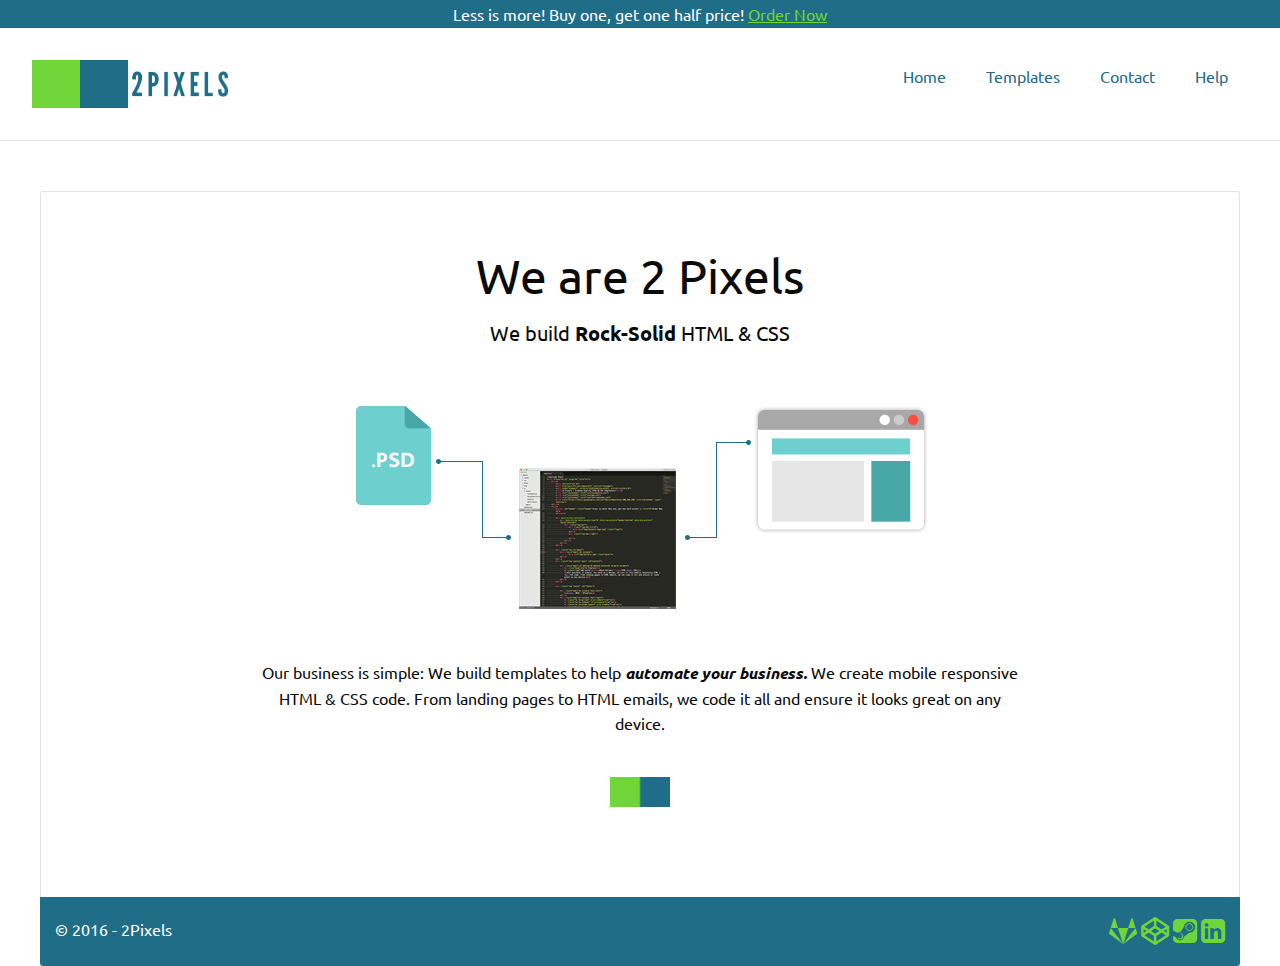
==== contact.html @ 64a23192 "css fixes" ====
<!doctype html>
<html class="no-js" lang="en" dir="ltr">
	<head>
		<meta charset="utf-8">
		<meta http-equiv="x-ua-compatible" content="ie=edge">
		<meta name="viewport" content="width=device-width, initial-scale=1.0">
		<title>2 Pixels - Premium Quality HTML & CSS Templates</title>
		<link rel="stylesheet" href="css/foundation.css">
		<link rel="stylesheet" href="css/app.css">
		<link rel="stylesheet" href="css/font-awesome.css">
		<link href='https://fonts.googleapis.com/css?family=Ubuntu:300,300italic,400,400italic,700,700italic' rel='stylesheet' type='text/css'>
		<link rel="icon" type="image/png" href="favicon.png">
	</head>
	<body>
		<header id="header" class="header">Less is more! Buy one, get one half price! <a href="#">Order Now</a>
		</header>

		<div data-sticky-container>
			<div data-sticky data-margin-top='0' data-top-anchor="header:bottom" data-btm-anchor="footer:bottom">
				<div class="top-bar"> 
					<div class="top-bar-title">
						<img src="img/2pixels-logo.png" class="logo"/>
					</div> 
					<div class="top-bar-right">
						<ul class="menu">
							<li><a href="/index.html">Home</a></li>
							<li><a href="#">Templates</a></li>
							<li><a href="/contact.html">Contact</a></li>
							<li><a href="#">Help</a></li>
						</ul>
					</div>
				</div>
			</div>
		</div>

		<div class="row collapse">
			<div class="small-12 columns">
					
					
			</div>
		</div>
		<div class="row content main" id="content">

			<div class="small-12 medium-10 medium-centered large-8 columns">
				<h1 class"headline">We are 2 Pixels</h1>

				<p class="lead">We build <strong>Rock-Solid</strong> HTML &amp; CSS</p>

				<img src="img/2pixels-workflow.png" class="center-block-img"/>
				
				<p>Our business is simple: We build templates to help <strong><em>automate your business.</em></strong>  We create mobile responsive HTML &amp; CSS code. From landing pages to HTML emails, we code it all and ensure it looks great on any device.</p>

				<img src="img/2pixels.jpg" class="center-block-img tiny spin-it"/>
			</div>
		</div>
		
		<div class="row footer" id="footer">

			<div class="small-6 columns text-left">
				<p>&copy; 2016 - 2Pixels</p>
			</div>
			<div class="small-6 columns text-right">
				<a href="#" target="_blank" title="Follow us on Gitlab"><i class="fa fa-gitlab" aria-hidden="true"></i></a>
				<a href="#" target="_blank" title="Follow us on Codepen"><i class="fa fa-codepen" aria-hidden="true"></i></a>
				<a href="#" target="_blank" title="Follow us on Steam"><i class="fa fa-steam-square" aria-hidden="true"></i></a>
				<a href="#" target="_blank" title="Follow us on LinkedIn"><i class="fa fa-linkedin-square" aria-hidden="true"></i></a>

			</div>
		</div>

		<script src="js/vendor/jquery.js"></script>
		<script src="js/vendor/what-input.js"></script>
		<script src="js/vendor/foundation.js"></script>
		<script src="js/app.js"></script>
	</body>
</html>
---- css/app.css ----
body{
	font-family: 'Ubuntu', sans-serif;
	/*background-color: #c0c8cb;*/
	background-color: #ffffff;
	font-weight: 400;
}
h1,h2,h3,h4,h5,p,ul,li,td,tr,strong{
	font-family: 'Ubuntu', sans-serif;
}
strong{
	font-weight: 700;
}
a {
	color: #70d539;
}
a:hover, a:focus {
	color: rgba(112,213,57,0.65);
}
.menu > li > a {
	transition: all .25s ease-in-out;
    display: block;
    padding: 0.5rem 0;
    line-height: 1;
    color: #206d88;
    position: relative;
    margin: 0 20px;
}
.menu > li > a:after{
	transition: all .25s ease-in-out;
	position: absolute;
	content: '';
	height: 1px;
	bottom: 0;
	left: 0;
	display: block;
	width: 0%;
	background-color: #206d88;
}
.menu > li > a:hover{

}
.menu > li > a:hover:after{
	width: 100%;
	
}
.logo{
	height: 48px;
}
.is-stuck .logo{
	height: 32px;
}
.header {
  background-color: #206d88;
  color: white;
  font-family: 'Ubuntu', sans-serif;
  padding: 2px;
  text-align: center;
}
.header a{
	color: #6fd539;
	text-decoration: underline;
	transition: all .25s ease-in-out;
}
.header a:hover{
	text-decoration: none;
}
.gallery .columns{
	text-align: center;
}
[data-sticky] {
	width: 100%;
}

.top-bar {
	padding: 2rem;
	background-color: rgba(255,255,255,1);
	transition: padding .25s ease;
}
.top-bar ul {
	background-color: transparent;
}
.is-stuck .top-bar {
	padding: 1rem;
	background-color: rgba(255,255,255,0.75);
	transition: padding .25s ease; 
}
.row.content{
	background-color: white;
}
.row.content.main{
	border-radius: 3px 3px 0 0;
	border-top: solid 1px #e2e2e2;
	border-left: solid 1px #e2e2e2;
	border-right: solid 1px #e2e2e2;
}
.content.main .columns{
	text-align: center;
	padding-top: 50px;
	padding-bottom: 50px;
}
.hero{
	width: 100%;
}
.center-block-img{
	margin: 40px auto;
	display: block;
}
.headline{
	margin-top: 50px;
	
}
.tiny{
	width: 60px;
}
.row.last{
	margin-bottom: 50px;
}
.row#footer{
	background-color: #206d88;
	margin-bottom: 50px;
	padding-top: 20px;
	padding-bottom: 20px;
	color: white;
	border-radius: 0 0 3px 3px;
}
.row#footer p{
	margin: 0;
	padding: 0;
}
.row#footer i{
	font-size: 28px;
}
/* Small only */
@media screen and (max-width: 39.9375em) {
	
}
/* Medium and up */
@media screen and (min-width: 40em) {
	.hero {
		height: 75vh;
	}
	.top-bar {
		border-bottom: solid 1px #e2e2e2;
	}
	.row.content.main{
		margin-top: 50px;
	}
}
/* Medium only */
@media screen and (min-width: 40em) and (max-width: 63.9375em) {
	
}
/* Large and up */
@media screen and (min-width: 64em) {
	.hero {
		height: 100vh;
	}
}
img.spin-it {
	-webkit-transition: -webkit-transform .25s ease-in-out;
	transition: transform .25s ease-in-out;
}
img.spin-it:hover {
	-webkit-transform: rotate(180deg);
	transform: rotate(180deg);
}
/*
#ffca07
#ea2127
#00a44f
*/
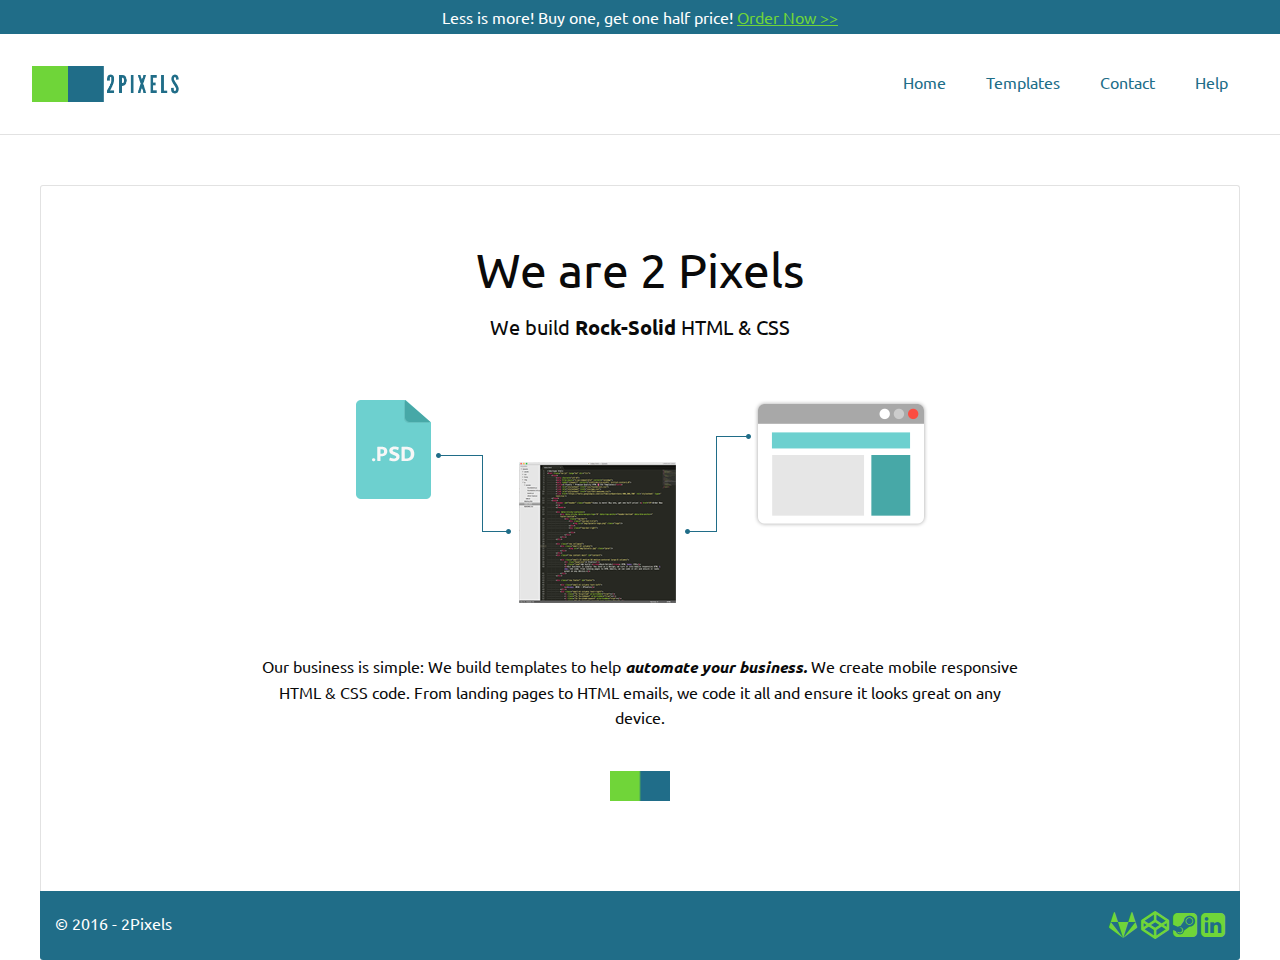
==== commit 4c99ca09: "css fixes" ====
--- a/contact.html
+++ b/contact.html
@@ -12,7 +12,7 @@
 		<link rel="icon" type="image/png" href="favicon.png">
 	</head>
 	<body>
-		<header id="header" class="header">Less is more! Buy one, get one half price! <a href="#">Order Now</a>
+		<header id="header" class="header">Less is more! Buy one, get one half price! <a href="#">Order Now &gt;&gt;</a>
 		</header>
 
 		<div data-sticky-container>
--- a/css/app.css
+++ b/css/app.css
@@ -44,7 +44,7 @@
 	
 }
 .logo{
-	height: 48px;
+	height: 36px;
 }
 .is-stuck .logo{
 	height: 32px;
@@ -53,7 +53,7 @@
   background-color: #206d88;
   color: white;
   font-family: 'Ubuntu', sans-serif;
-  padding: 2px;
+  padding: 5px;
   text-align: center;
 }
 .header a{
@@ -81,7 +81,7 @@
 }
 .is-stuck .top-bar {
 	padding: 1rem;
-	background-color: rgba(255,255,255,0.75);
+	background-color: rgba(255,255,255,0.9);
 	transition: padding .25s ease; 
 }
 .row.content{
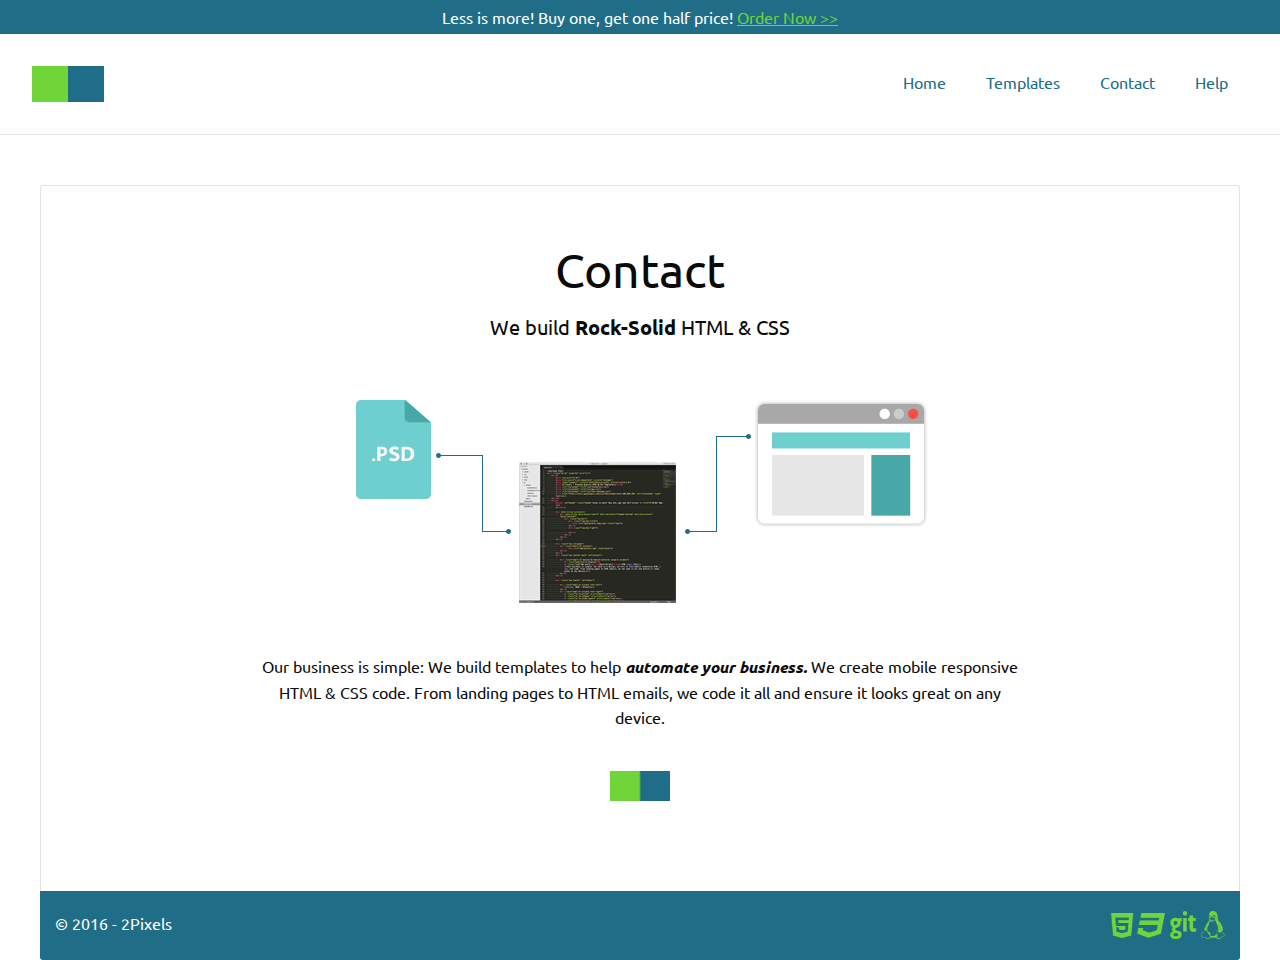
==== commit da975070: "css fixes" ====
--- a/contact.html
+++ b/contact.html
@@ -4,7 +4,7 @@
 		<meta charset="utf-8">
 		<meta http-equiv="x-ua-compatible" content="ie=edge">
 		<meta name="viewport" content="width=device-width, initial-scale=1.0">
-		<title>2 Pixels - Premium Quality HTML & CSS Templates</title>
+		<title>2 Pixels - Contact</title>
 		<link rel="stylesheet" href="css/foundation.css">
 		<link rel="stylesheet" href="css/app.css">
 		<link rel="stylesheet" href="css/font-awesome.css">
@@ -19,14 +19,14 @@
 			<div data-sticky data-margin-top='0' data-top-anchor="header:bottom" data-btm-anchor="footer:bottom">
 				<div class="top-bar"> 
 					<div class="top-bar-title">
-						<img src="img/2pixels-logo.png" class="logo"/>
+						<img src="img/2pixels.jpg" class="logo"/>
 					</div> 
 					<div class="top-bar-right">
 						<ul class="menu">
 							<li><a href="/index.html">Home</a></li>
-							<li><a href="#">Templates</a></li>
+							<li><a href="/templates.html">Templates</a></li>
 							<li><a href="/contact.html">Contact</a></li>
-							<li><a href="#">Help</a></li>
+							<li><a href="/help.html">Help</a></li>
 						</ul>
 					</div>
 				</div>
@@ -42,7 +42,7 @@
 		<div class="row content main" id="content">
 
 			<div class="small-12 medium-10 medium-centered large-8 columns">
-				<h1 class"headline">We are 2 Pixels</h1>
+				<h1 class"headline">Contact</h1>
 
 				<p class="lead">We build <strong>Rock-Solid</strong> HTML &amp; CSS</p>
 
@@ -60,11 +60,10 @@
 				<p>&copy; 2016 - 2Pixels</p>
 			</div>
 			<div class="small-6 columns text-right">
-				<a href="#" target="_blank" title="Follow us on Gitlab"><i class="fa fa-gitlab" aria-hidden="true"></i></a>
-				<a href="#" target="_blank" title="Follow us on Codepen"><i class="fa fa-codepen" aria-hidden="true"></i></a>
-				<a href="#" target="_blank" title="Follow us on Steam"><i class="fa fa-steam-square" aria-hidden="true"></i></a>
-				<a href="#" target="_blank" title="Follow us on LinkedIn"><i class="fa fa-linkedin-square" aria-hidden="true"></i></a>
-
+				<a href="#" target="_blank" title="HTML5"><i class="fa fa-html5" aria-hidden="true"></i></a>
+				<a href="#" target="_blank" title="CSS3"><i class="fa fa-css3" aria-hidden="true"></i></a>
+				<a href="#" target="_blank" title="We use git!"><i class="fa fa-git" aria-hidden="true"></i></a>
+				<a href="#" target="_blank" title="We <3 Linux!"><i class="fa fa-linux" aria-hidden="true"></i></a>
 			</div>
 		</div>
 
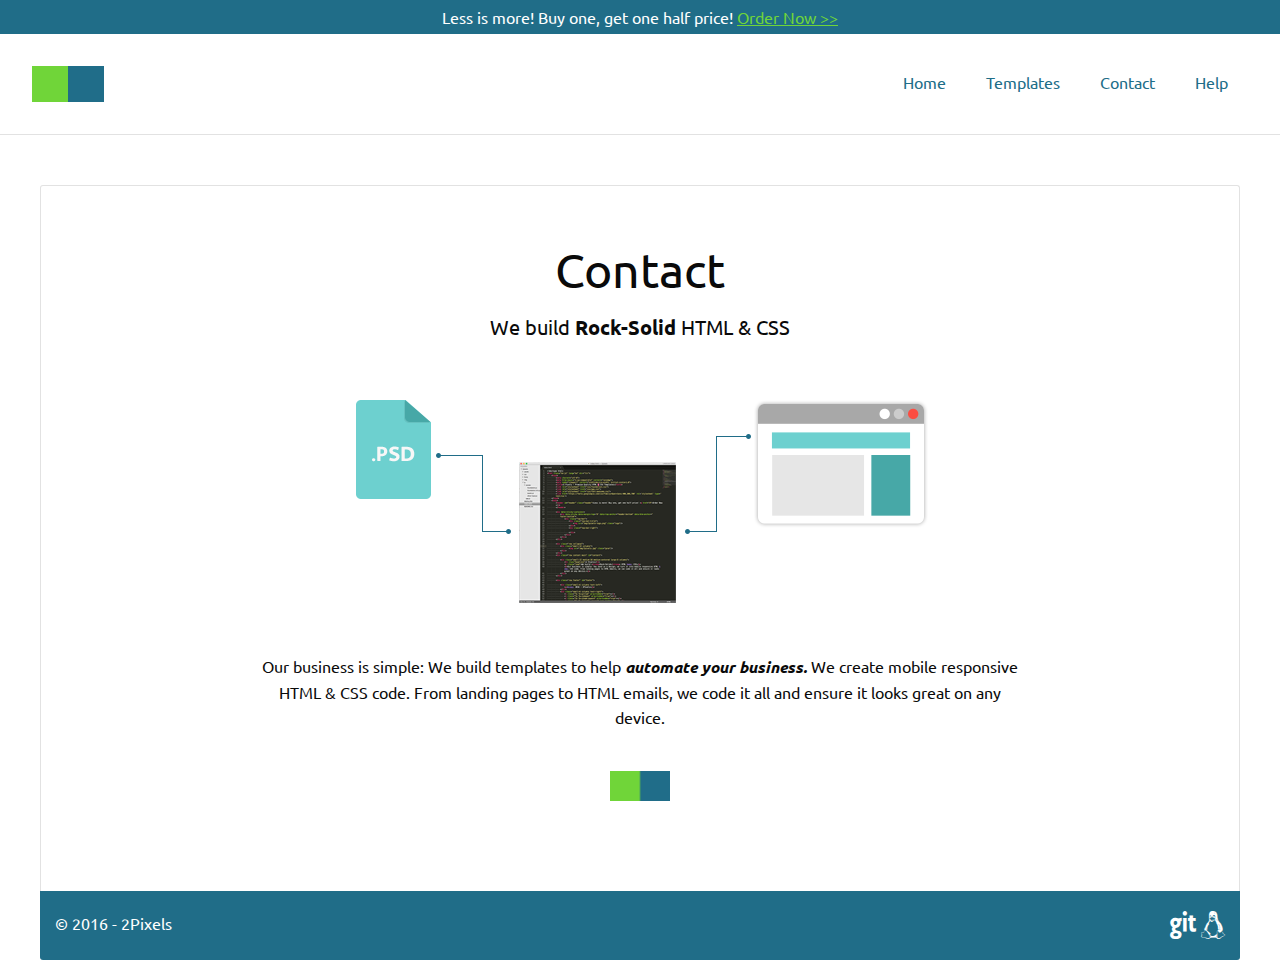
==== commit 0ca86d2f: "css fixes" ====
--- a/contact.html
+++ b/contact.html
@@ -60,8 +60,6 @@
 				<p>&copy; 2016 - 2Pixels</p>
 			</div>
 			<div class="small-6 columns text-right">
-				<a href="#" target="_blank" title="HTML5"><i class="fa fa-html5" aria-hidden="true"></i></a>
-				<a href="#" target="_blank" title="CSS3"><i class="fa fa-css3" aria-hidden="true"></i></a>
 				<a href="#" target="_blank" title="We use git!"><i class="fa fa-git" aria-hidden="true"></i></a>
 				<a href="#" target="_blank" title="We <3 Linux!"><i class="fa fa-linux" aria-hidden="true"></i></a>
 			</div>
--- a/css/app.css
+++ b/css/app.css
@@ -127,6 +127,9 @@
 	margin: 0;
 	padding: 0;
 }
+.row#footer a{
+	color: white;
+}
 .row#footer i{
 	font-size: 28px;
 }
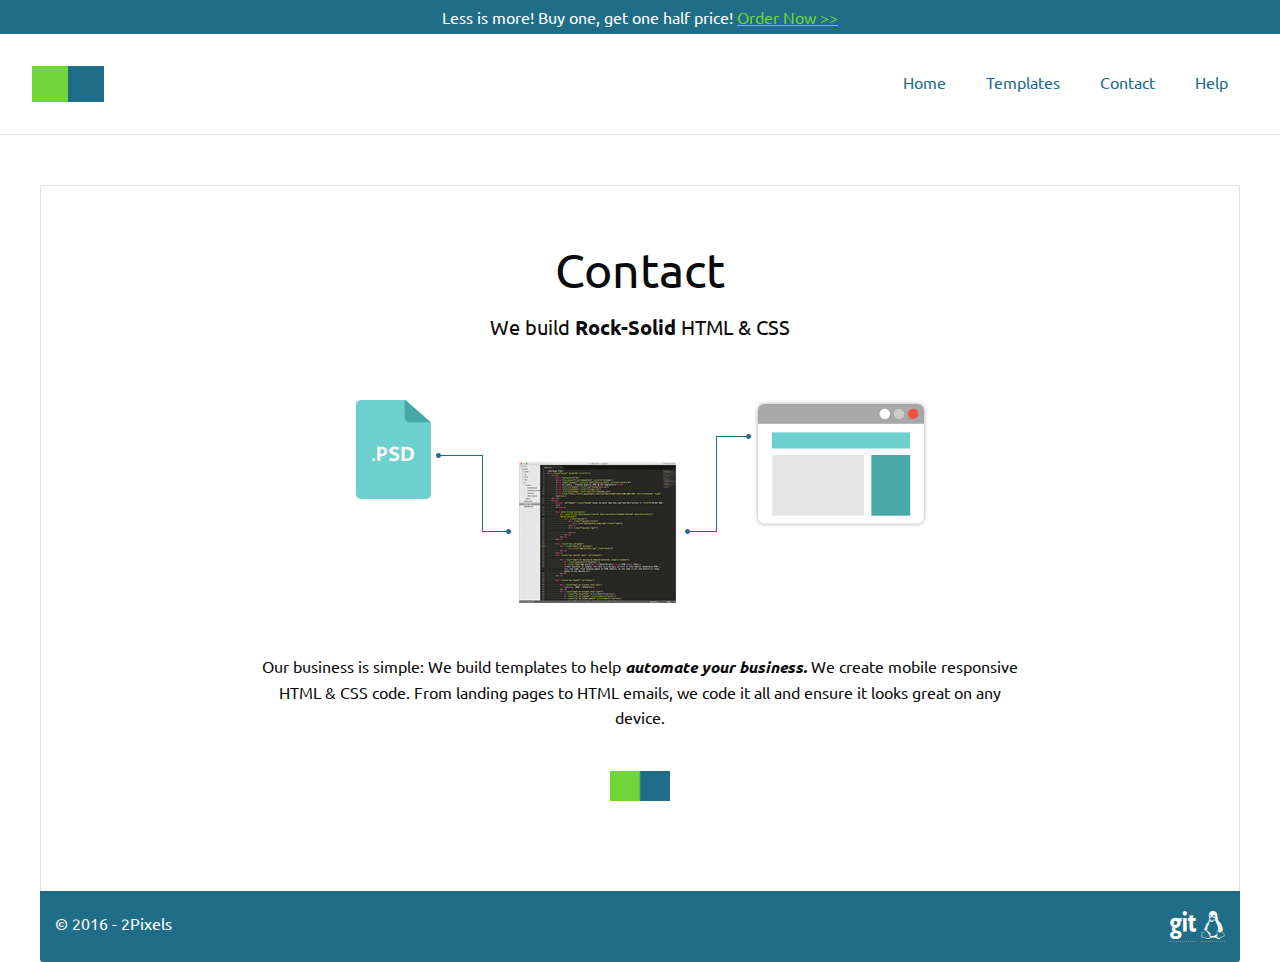
==== commit e5416539: "css fixes" ====
--- a/contact.html
+++ b/contact.html
@@ -60,8 +60,12 @@
 				<p>&copy; 2016 - 2Pixels</p>
 			</div>
 			<div class="small-6 columns text-right">
-				<a href="#" target="_blank" title="We use git!"><i class="fa fa-git" aria-hidden="true"></i></a>
-				<a href="#" target="_blank" title="We <3 Linux!"><i class="fa fa-linux" aria-hidden="true"></i></a>
+				<a href="#" target="_blank" data-tooltip aria-haspopup="true" class="has-tip top" data-disable-hover="false" tabindex="2" title="We use git!">
+					<i class="fa fa-git" aria-hidden="true"></i>
+				</a>
+				<a href="#" target="_blank" data-tooltip aria-haspopup="true" class="has-tip top" data-disable-hover="false" tabindex="3" title="We <3 Linux!">
+					<i class="fa fa-linux" aria-hidden="true"></i>
+				</a>
 			</div>
 		</div>
 
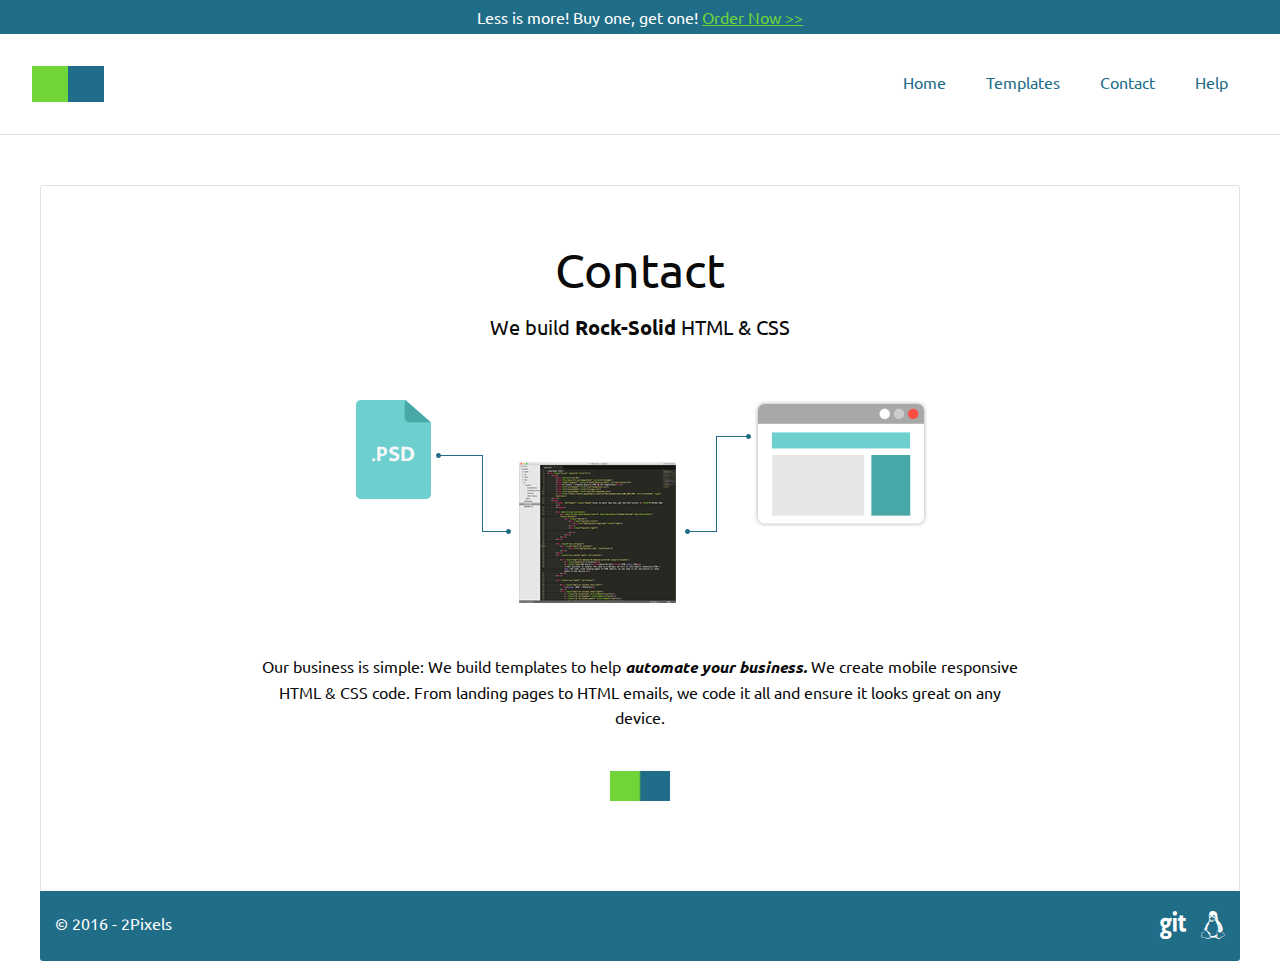
==== commit f8f49daa: "css fixes" ====
--- a/contact.html
+++ b/contact.html
@@ -12,7 +12,7 @@
 		<link rel="icon" type="image/png" href="favicon.png">
 	</head>
 	<body>
-		<header id="header" class="header">Less is more! Buy one, get one half price! <a href="#">Order Now &gt;&gt;</a>
+		<header id="header" class="header">Less is more! Buy one, get one! <a href="#">Order&nbsp;Now&nbsp;&gt;&gt;</a>
 		</header>
 
 		<div data-sticky-container>
--- a/css/app.css
+++ b/css/app.css
@@ -129,6 +129,11 @@
 }
 .row#footer a{
 	color: white;
+	text-decoration: none;
+	margin-left: 10px;
+}
+.row#footer a.has-tip {
+	border-bottom: none;
 }
 .row#footer i{
 	font-size: 28px;
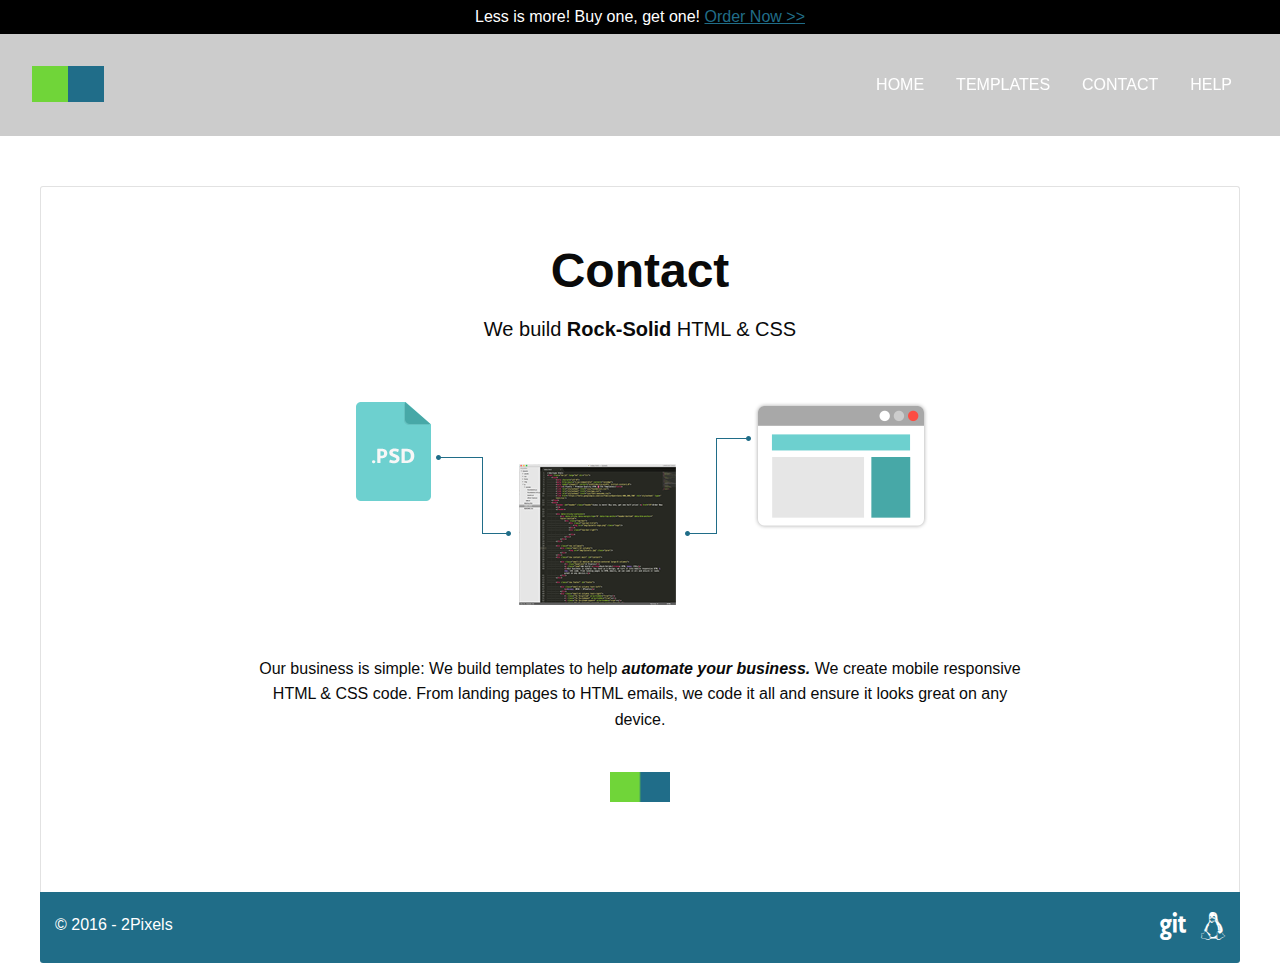
==== commit 3c1d97fe: "whole buncha code" ====
--- a/contact.html
+++ b/contact.html
@@ -22,7 +22,7 @@
 						<img src="img/2pixels.jpg" class="logo"/>
 					</div> 
 					<div class="top-bar-right">
-						<ul class="menu">
+						<ul class="menu" id="menu">
 							<li><a href="/index.html">Home</a></li>
 							<li><a href="/templates.html">Templates</a></li>
 							<li><a href="/contact.html">Contact</a></li>
@@ -42,7 +42,7 @@
 		<div class="row content main" id="content">
 
 			<div class="small-12 medium-10 medium-centered large-8 columns">
-				<h1 class"headline">Contact</h1>
+				<h1 class="headline">Contact</h1>
 
 				<p class="lead">We build <strong>Rock-Solid</strong> HTML &amp; CSS</p>
 
--- a/css/app.css
+++ b/css/app.css
@@ -1,13 +1,13 @@
 body{
-	font-family: 'Ubuntu', sans-serif;
+	font-family: 'Titillium Web', sans-serif;
 	/*background-color: #c0c8cb;*/
 	background-color: #ffffff;
 	font-weight: 400;
 }
 h1,h2,h3,h4,h5,p,ul,li,td,tr,strong{
-	font-family: 'Ubuntu', sans-serif;
-}
-strong{
+	font-family: 'Titillium Web', sans-serif;
+}
+h1,h2,h3,h4,h5,strong{
 	font-weight: 700;
 }
 a {
@@ -16,14 +16,25 @@
 a:hover, a:focus {
 	color: rgba(112,213,57,0.65);
 }
+.site-title{
+	color: #206d88;
+	font-size: 24px;
+	font-weight: 900;
+	text-transform: uppercase;
+	font-family: 'Titillium Web', sans-serif;
+}
+
 .menu > li > a {
 	transition: all .25s ease-in-out;
+    color: #ffffff;
+    font-weight: 400;
+    position: relative;
+    text-transform: uppercase;
     display: block;
-    padding: 0.5rem 0;
+    padding: 0.7rem 0;
     line-height: 1;
-    color: #206d88;
-    position: relative;
-    margin: 0 20px;
+    margin: 0 1rem;
+    font-family: 'Titillium Web', sans-serif;
 }
 .menu > li > a:after{
 	transition: all .25s ease-in-out;
@@ -36,12 +47,48 @@
 	width: 0%;
 	background-color: #206d88;
 }
+.menu.menu-panel > li > a:after{
+	top: 100%;
+}
+.menu-panel{
+	padding-top: 5px;
+	padding-bottom: 5px;
+}
+.dropdown.menu > li.is-dropdown-submenu-parent > a::after {
+    content: '';
+    display: block;
+    width: 0;
+    height: 0;
+    border: inset 5px;
+    border-color: #2199e8 transparent transparent;
+    border-top-style: solid;
+    border-bottom-width: 0;
+    left: -15px;
+    margin-top: -2px;
+    background-color: transparent;
+}
+.dropdown.menu > li.is-dropdown-submenu-parent > a {
+    padding-right: 0;
+    position: relative;
+}
 .menu > li > a:hover{
-
+	color: #206d88;	
 }
 .menu > li > a:hover:after{
 	width: 100%;
-	
+}
+.menu-icon.dark {
+    position: relative;
+    display: inline-block;
+    vertical-align: middle;
+    cursor: pointer;
+    width: 20px;
+    height: 25px;
+    margin-right: 10px;
+}
+.submenu{
+	background-color: rgba(0,0,0,0.5) !important;	
+	border: none;
 }
 .logo{
 	height: 36px;
@@ -50,14 +97,19 @@
 	height: 32px;
 }
 .header {
-  background-color: #206d88;
+  background-color: #000;
   color: white;
-  font-family: 'Ubuntu', sans-serif;
+  font-family: 'Titillium Web', sans-serif;
   padding: 5px;
   text-align: center;
+  overflow: hidden;
+}
+.header.closed{
+	height: 0px !important;
+	padding: 0px !important;
 }
 .header a{
-	color: #6fd539;
+	color: #206d88;
 	text-decoration: underline;
 	transition: all .25s ease-in-out;
 }
@@ -70,18 +122,20 @@
 [data-sticky] {
 	width: 100%;
 }
-
 .top-bar {
 	padding: 2rem;
-	background-color: rgba(255,255,255,1);
-	transition: padding .25s ease;
+	background-color: rgba(0,0,0,0.2);
+}
+.top-bar-title {
+    float: left;
+    margin-right: 2.5rem;
 }
 .top-bar ul {
 	background-color: transparent;
 }
 .is-stuck .top-bar {
 	padding: 1rem;
-	background-color: rgba(255,255,255,0.9);
+	background-color: rgba(0,0,0,0.2);
 	transition: padding .25s ease; 
 }
 .row.content{
@@ -93,21 +147,37 @@
 	border-left: solid 1px #e2e2e2;
 	border-right: solid 1px #e2e2e2;
 }
+.row.content.mid{
+	border-left: solid 1px #e2e2e2;
+	border-right: solid 1px #e2e2e2;
+}
 .content.main .columns{
 	text-align: center;
 	padding-top: 50px;
 	padding-bottom: 50px;
 }
+#hero{
+	background: url(../img/1920x1080-space-red-nebulae.jpg) bottom right no-repeat #000;
+	-webkit-background-size: cover;
+	-moz-background-size: cover;
+	-o-background-size: cover;
+	background-size: cover;
+	border-bottom: solid 5px #206d88;
+	margin-top: -70px;
+}	
 .hero{
-	width: 100%;
-}
+	padding: 50px 0;
+	min-height: auto;
+	color: #ffffff;
+	padding-top: 150px;
+}
+
 .center-block-img{
 	margin: 40px auto;
 	display: block;
 }
 .headline{
-	margin-top: 50px;
-	
+		
 }
 .tiny{
 	width: 60px;
@@ -138,6 +208,38 @@
 .row#footer i{
 	font-size: 28px;
 }
+.row#sub-footer{
+	background-color: #000;
+	margin-bottom: 0px;
+	padding-top: 100px;
+	padding-bottom: 100px;
+	color: #206d88;
+}
+.accordion-title {
+    display: block;
+    padding: 1.25rem 1rem;
+    line-height: 1;
+    font-size: 1rem;
+    color: #206d88;
+    position: relative;
+    border: none;
+    border-bottom: 0;
+    font-family: 'Titillium Web', sans-serif;
+    font-weight: 700;
+}
+.accordion {
+    list-style-type: none;
+    background: #fff;
+    margin-left: 0;
+    margin-bottom: 50px;
+}
+:last-child:not(.is-active) > .accordion-title {
+    border-radius: 0 0 0 0;
+    border-bottom: none;
+}
+.accordion-title:hover, .accordion-title:focus {
+    background-color: #fff;
+}
 /* Small only */
 @media screen and (max-width: 39.9375em) {
 	
@@ -145,10 +247,10 @@
 /* Medium and up */
 @media screen and (min-width: 40em) {
 	.hero {
-		height: 75vh;
+		/*min-height: 35vh;*/
 	}
 	.top-bar {
-		border-bottom: solid 1px #e2e2e2;
+		/*border-bottom: solid 1px #009eff;*/
 	}
 	.row.content.main{
 		margin-top: 50px;
@@ -161,7 +263,7 @@
 /* Large and up */
 @media screen and (min-width: 64em) {
 	.hero {
-		height: 100vh;
+		/*min-height: 60vh;*/
 	}
 }
 img.spin-it {
@@ -176,4 +278,34 @@
 #ffca07
 #ea2127
 #00a44f
-*/+*/
+.barchart { 
+  background-color: #a3dbe3;
+  height: 1em;
+  padding: 0em;
+  margin: 0.625em 0; 
+  width: 100%; }
+
+.barchart .meter {
+  background: #2daebf;
+  height: 100%;
+  display: block; }
+
+table.chart { 
+  width: 100%;
+  border-width: 0;
+  margin: 40px 0; }
+
+table tr.even, table tr.alt, table tr:nth-of-type(even) { 
+	background: #FFF; }
+
+td.chart {
+  font-size: 14px;
+  margin-bottom: 50px;
+  padding: 0 0 20px 0; }
+
+p.percentage {
+  font-size: 30px !important; 
+  color: #6f6f6f;
+  font-weight: 300;
+  margin-bottom: 17px;}